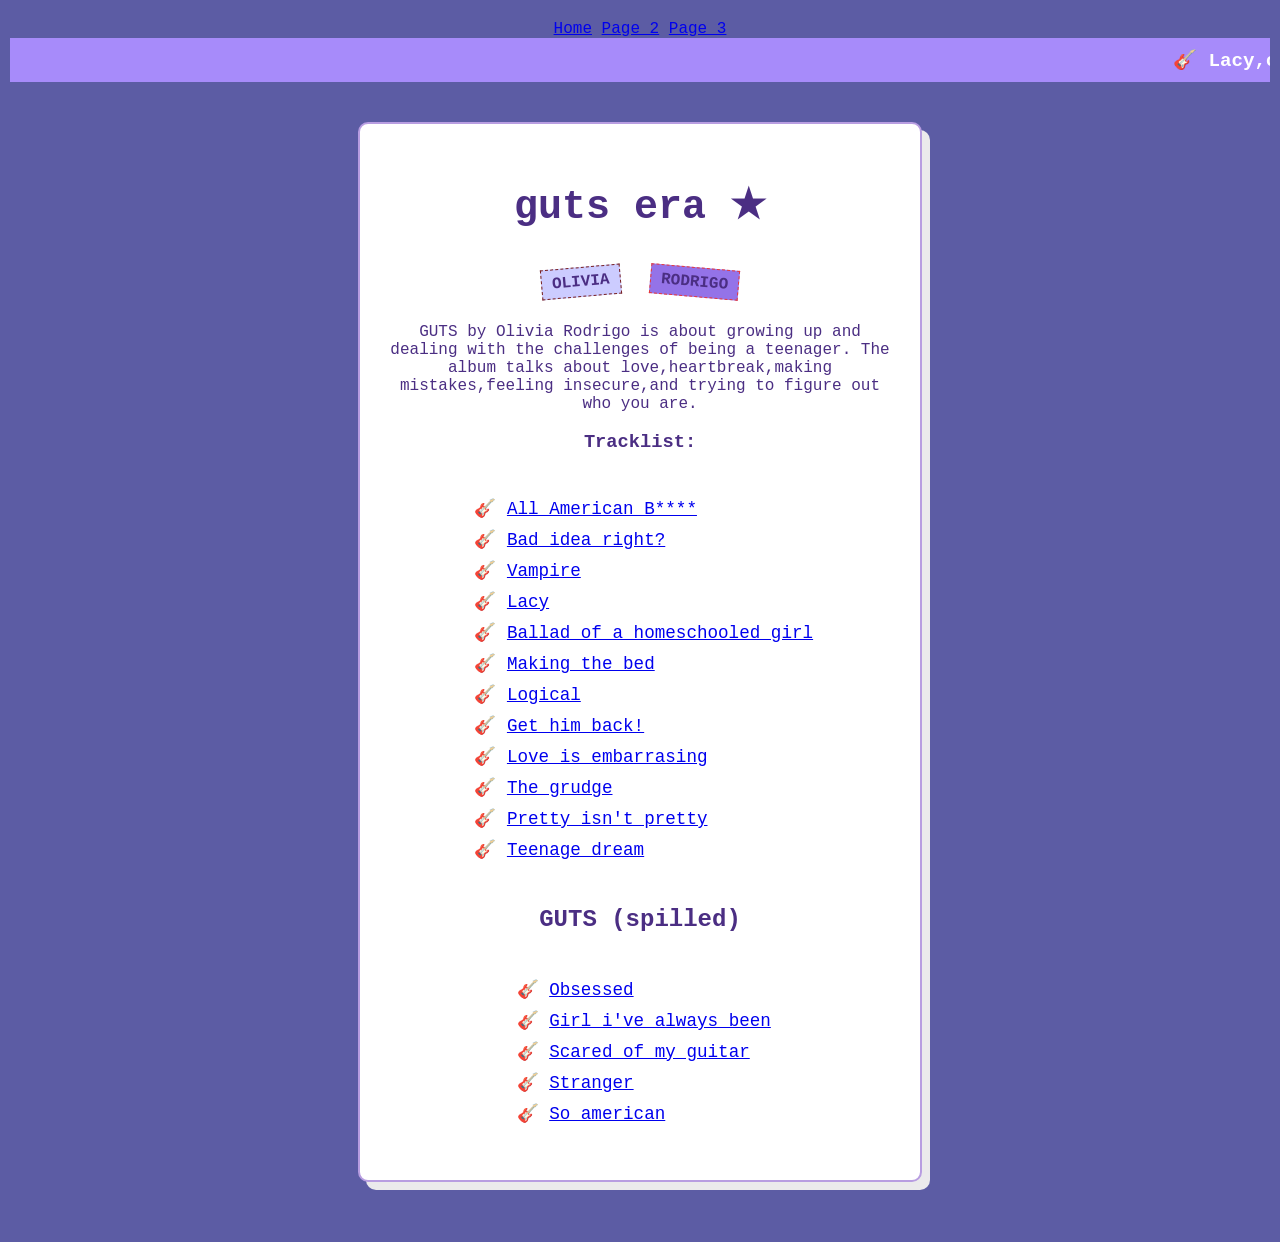
==== page2.html @ cfe1b08c "Add song links to GUTS tracklist in page2.html Updated tracklist with links for each song from Olivi" ====
<!DOCTYPE html>
<html lang="en">
<head>
    <meta charset="UTF-8">
    <title>GUTS Era 🎸</title>
     <nav>
        <a href="index.html">Home</a>
        <a href="page2.html">Page 2</a>
        <a href="page3.html">Page 3</a>
    </nav>
    <style>
        body {
            background-color: #5c5ca4; 
            color: #4b2e83;
            font-family: 'Courier New', Courier, monospace;
            margin: 0;
            padding: 20px;
            display: flex;
            flex-direction: column;
            align-items: center;
        }
        marquee {
            background-color: #a78bfa;
            color: white;
            padding: 10px;
            font-weight: bold;
            font-size: 1.2rem;
            width: 100%;
        }
        .scrapbook {
            max-width: 500px;
            background: white;
            padding: 30px;
            margin: 40px auto;
            border-radius: 10px;
            box-shadow: 8px 8px 0px #ebeaec;
            border: 2px solid #b89de1;
            text-align: center;
        }
        h1 { font-size: 2.5rem; text-transform: lowercase; }
        .sticker {
            display: inline-block;
            background: #ccccff;
            padding: 5px 10px;
            border: 1px dashed #782020;
            transform: rotate(-5deg);
            font-weight: bold;
            margin: 10px;
        }
        ul { list-style-type: '🎸 '; text-align: left; display: inline-block; }
        li { margin: 10px 0; font-size: 1.1rem; }</style>

</head>
<body>
    <marquee>🎸 Lacy,oh,Lacy 🎸 I wanna get him back! 🎸</marquee>
    <div class="scrapbook">
        <h1>guts era ★</h1>
        <div class="sticker">OLIVIA</div>
        <div class="sticker" style="transform: rotate(5deg); background: #6d40e0ba; border-color: #e83939;">RODRIGO</div>
        <p>GUTS by Olivia Rodrigo is about growing up and dealing with the challenges of being a teenager. The album talks about love,heartbreak,making mistakes,feeling insecure,and trying to figure out who you are.</p>
        <h3>Tracklist:</h3>
        <ul>
            <li><a href="https://www.youtube.com/watch?v=5myKp4ZD2KQ&list=RD5myKp4ZD2KQ&start_radio=1" target="_blank">All American B****</a></li>
            <li><a href="https://www.youtube.com/watch?v=Dj9qJsJTsjQ&list=RDDj9qJsJTsjQ&start_radio=1" target="_blank">Bad idea right?</a></li>
            <li><a href="https://www.youtube.com/watch?v=RlPNh_PBZb4&list=RDRlPNh_PBZb4&start_radio=1" target="_blank">Vampire</li>
            <li><a href="https://www.youtube.com/watch?v=_IB5EYuz3XM&list=RD_IB5EYuz3XM&start_radio=1" target="_blank">Lacy</li>
            <li><a href="https://www.youtube.com/watch?v=OofRYPBwalI&list=RDOofRYPBwalI&start_radio=1" target="_blank">Ballad of a homeschooled girl</a></li>
            <li><a href="https://www.youtube.com/watch?v=OuuBnf2aGCc&list=RDOuuBnf2aGCc&start_radio=1" target="_blank">Making the bed</li>
            <li><a href="https://www.youtube.com/watch?v=I6OeAufKDBg&list=RDI6OeAufKDBg&start_radio=1" target="_blank">Logical</li>
            <li><a href="https://www.youtube.com/watch?v=ZsJ-BHohXRI&list=RDZsJ-BHohXRI&start_radio=1" target="_blank">Get him back!</li>
            <li><a href="https://www.youtube.com/watch?v=AXi213cWgYM&list=RDAXi213cWgYM&start_radio=1" target="_blank">Love is embarrasing</a></li>
            <li><a href="https://www.youtube.com/watch?v=Qt5wB7KXSaM&list=RDQt5wB7KXSaM&start_radio=1" target="_blank">The grudge</a></li>
            <li><a href="https://www.youtube.com/watch?v=xr_j3sT-bc8&list=RDxr_j3sT-bc8&start_radio=1" target="_blank">Pretty isn't pretty</a></li>
            <li><a href="https://www.youtube.com/watch?v=F33uCg-3XiY&list=RDF33uCg-3XiY&start_radio=1" target="_blank">Teenage dream</a></li>
        </ul>
        <h2>GUTS (spilled)</a></h2>
        <ul>
            <li><a href="https://www.youtube.com/watch?v=QXcjPySjdJU&list=RDQXcjPySjdJU&start_radio=1" target="_blank">Obsessed</a></li>
            <li><a href="https://www.youtube.com/watch?v=1-dT9r5nbks&list=RD1-dT9r5nbks&start_radio=1" target="_blank">Girl i've always been</a></li>
            <li><a href="https://www.youtube.com/watch?v=02Ai_4eG6ug&list=RD02Ai_4eG6ug&start_radio=1" target="_blank">Scared of my guitar</a></li>
            <li><a href="https://www.youtube.com/watch?v=no0S6UzeRlA&list=RDno0S6UzeRlA&start_radio=1" target="_blank">Stranger</a></li>
            <li><a href="https://www.youtube.com/watch?v=w_IwVMqqyK4&list=RDw_IwVMqqyK4&start_radio=1" target="_blank">So american</a></li>
        </ul>
    </div>
</body>
</html>
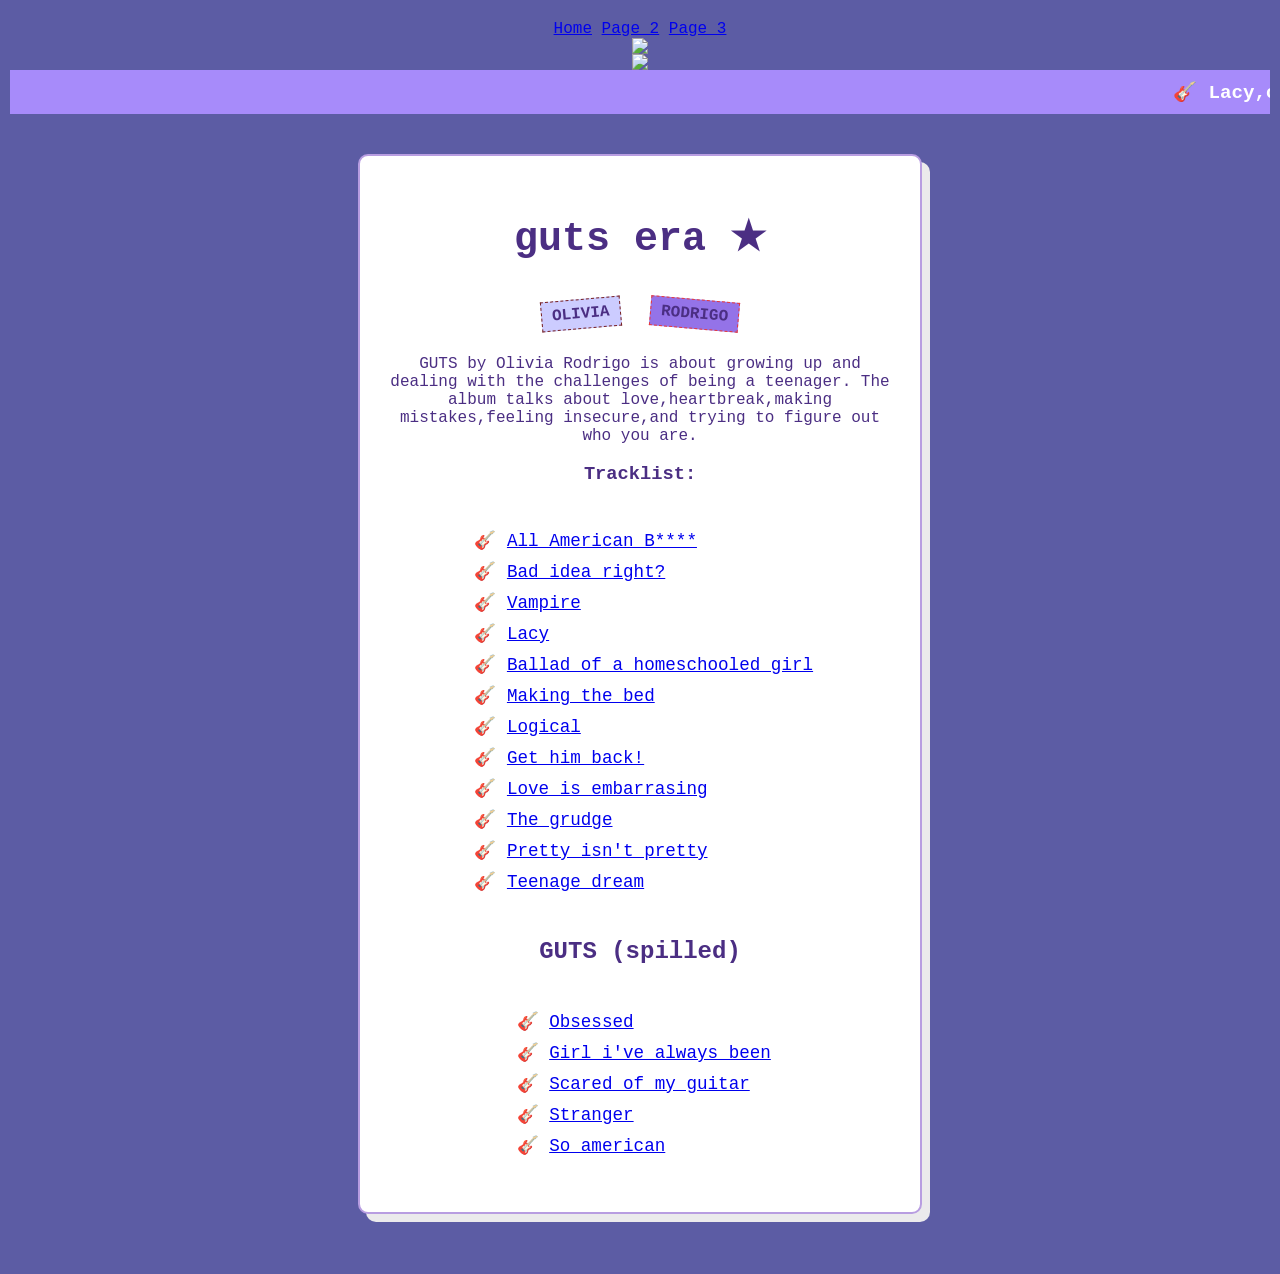
==== commit 8eb5fd71: "Insert images for 'Guts' album on page2.html Added images related to the 'Guts' album." ====
--- a/page2.html
+++ b/page2.html
@@ -52,6 +52,10 @@
 
 </head>
 <body>
+    
+    <img src="https://www.bu.edu/files/2023/09/Rodrigo_Guts-album.jpg" class="left-photo">
+    <img src="https://static1.squarespace.com/static/578d8a4c414fb5067c923627/t/65243b8be2b72b6edb21cc33/1784378758363/GUTS.JPG?format=1500w" class="right-photo">
+    
     <marquee>🎸 Lacy,oh,Lacy 🎸 I wanna get him back! 🎸</marquee>
     <div class="scrapbook">
         <h1>guts era ★</h1>
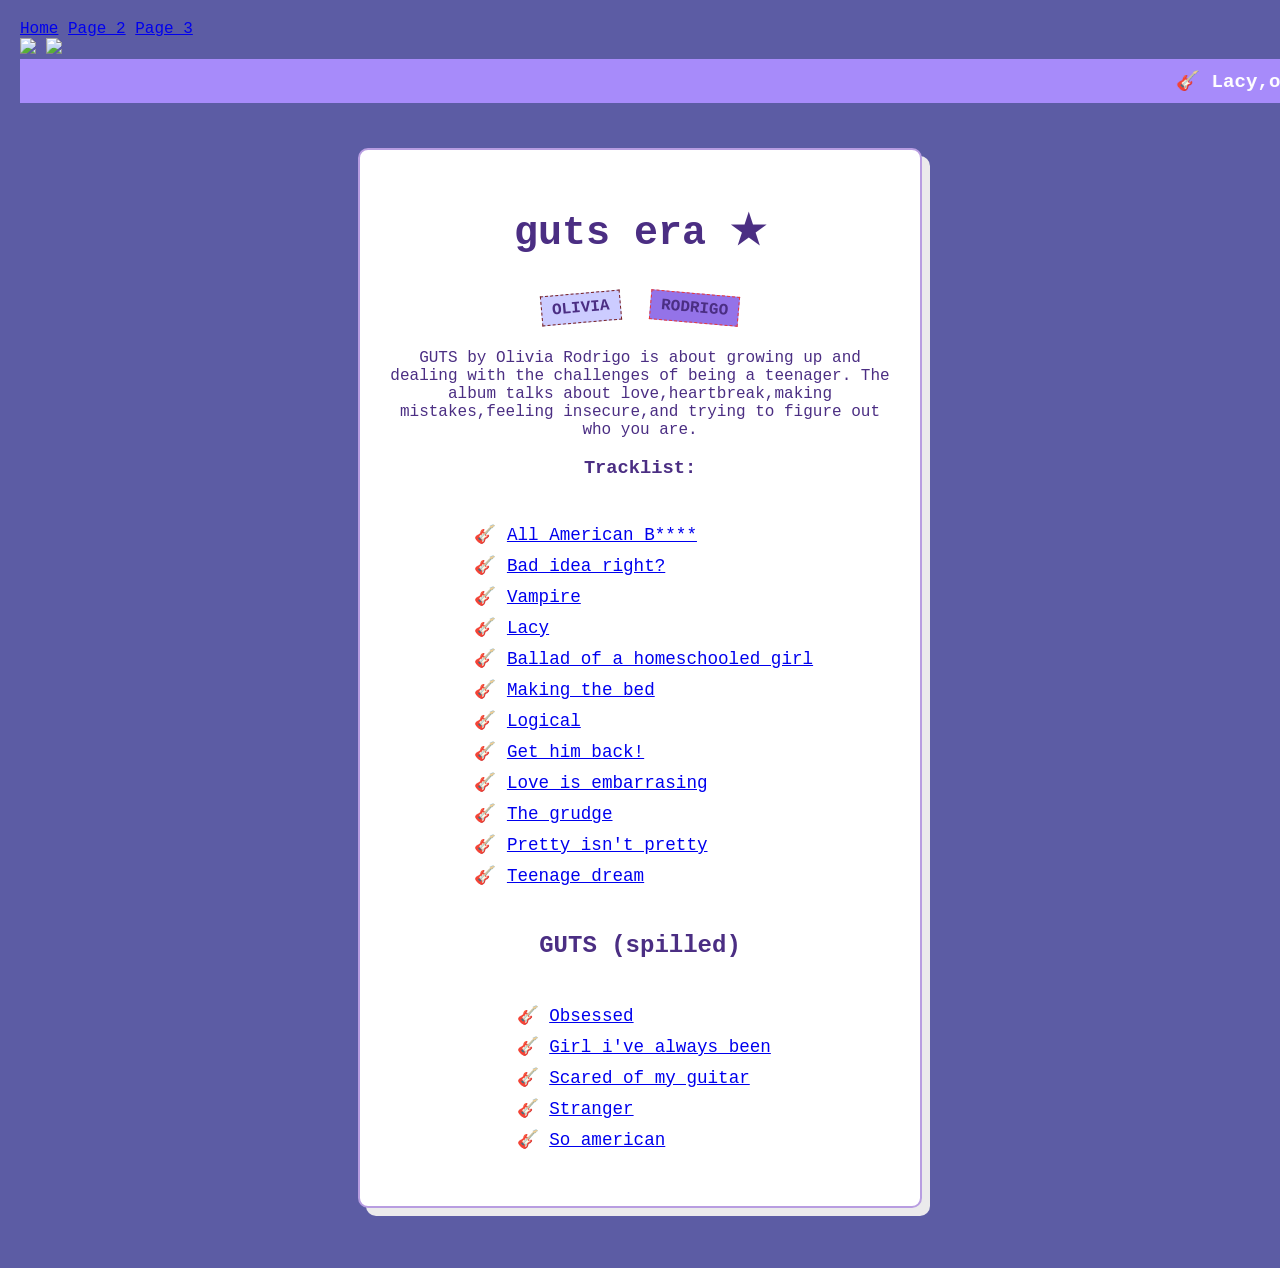
==== commit f20b4941: "Remove flexbox layout from page2.html Removed flexbox styling from the main container." ====
--- a/page2.html
+++ b/page2.html
@@ -15,9 +15,6 @@
             font-family: 'Courier New', Courier, monospace;
             margin: 0;
             padding: 20px;
-            display: flex;
-            flex-direction: column;
-            align-items: center;
         }
         marquee {
             background-color: #a78bfa;
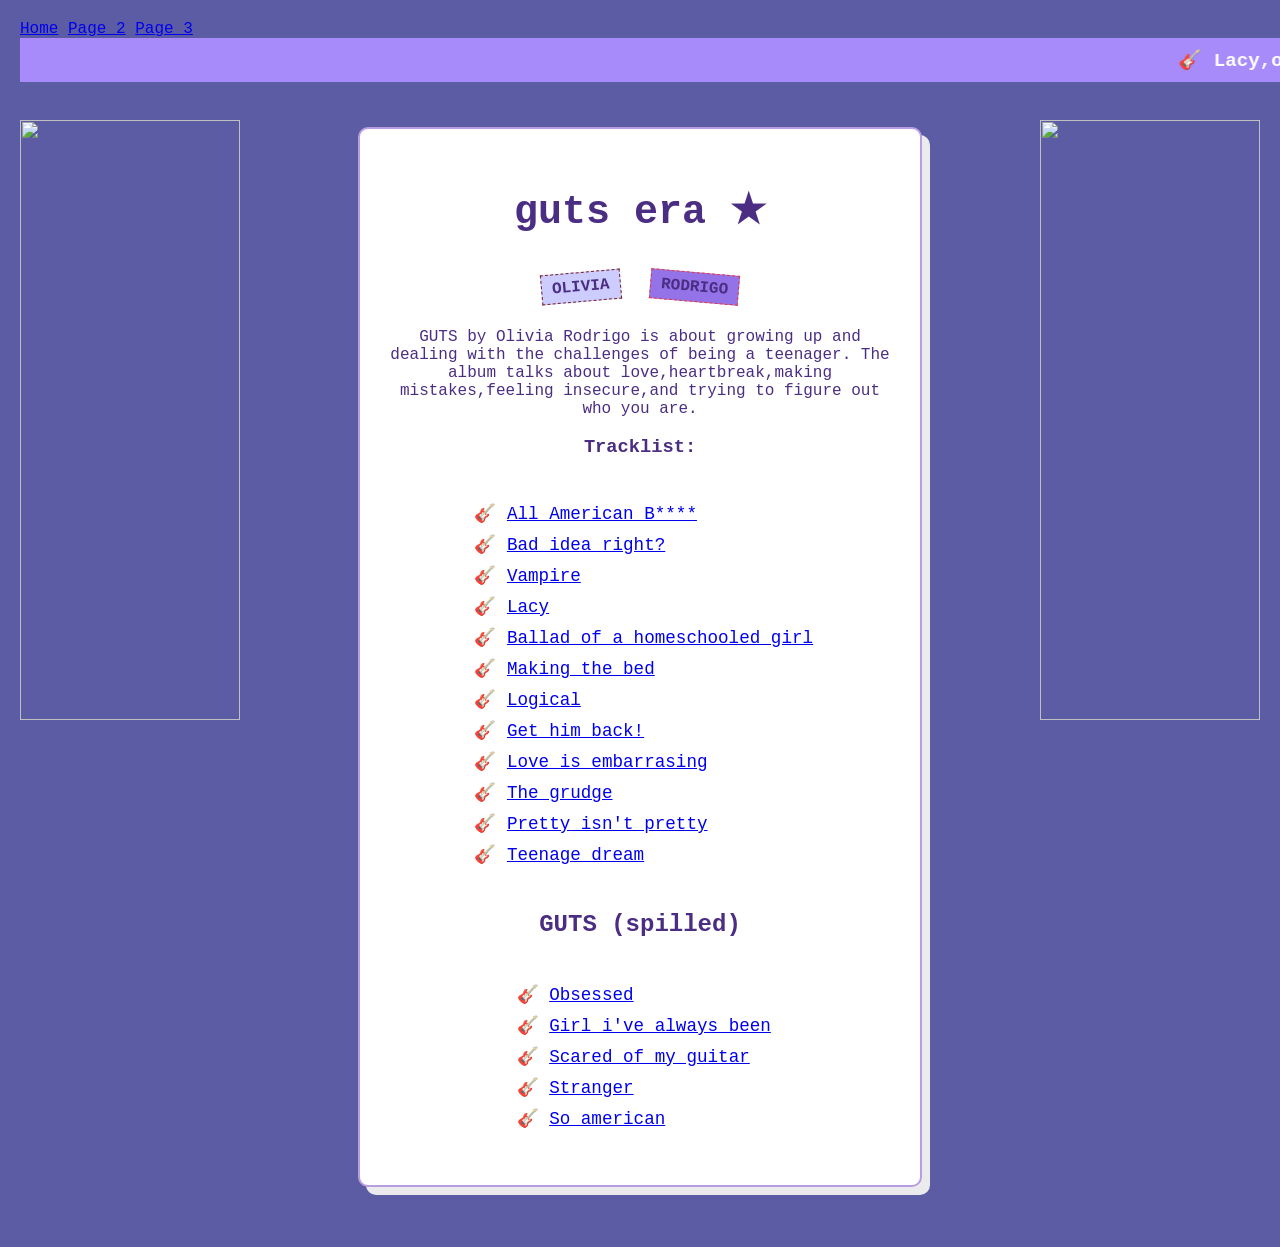
==== commit a939f123: "Add stylesheet link to page2.html" ====
--- a/page2.html
+++ b/page2.html
@@ -3,6 +3,7 @@
 <head>
     <meta charset="UTF-8">
     <title>GUTS Era 🎸</title>
+    <link rel="stylesheet" href="style.css">
      <nav>
         <a href="index.html">Home</a>
         <a href="page2.html">Page 2</a>
--- a/style.css
+++ b/style.css
@@ -0,0 +1,16 @@
+.left-photo,
+.right-photo {
+  position: fixed;
+  top: 120px;
+  width: 220px;
+  height: 600px;
+  object-fit: cover;
+}
+
+.left-photo {
+  left: 20px;
+}
+
+.right-photo {
+  right: 20px;
+}
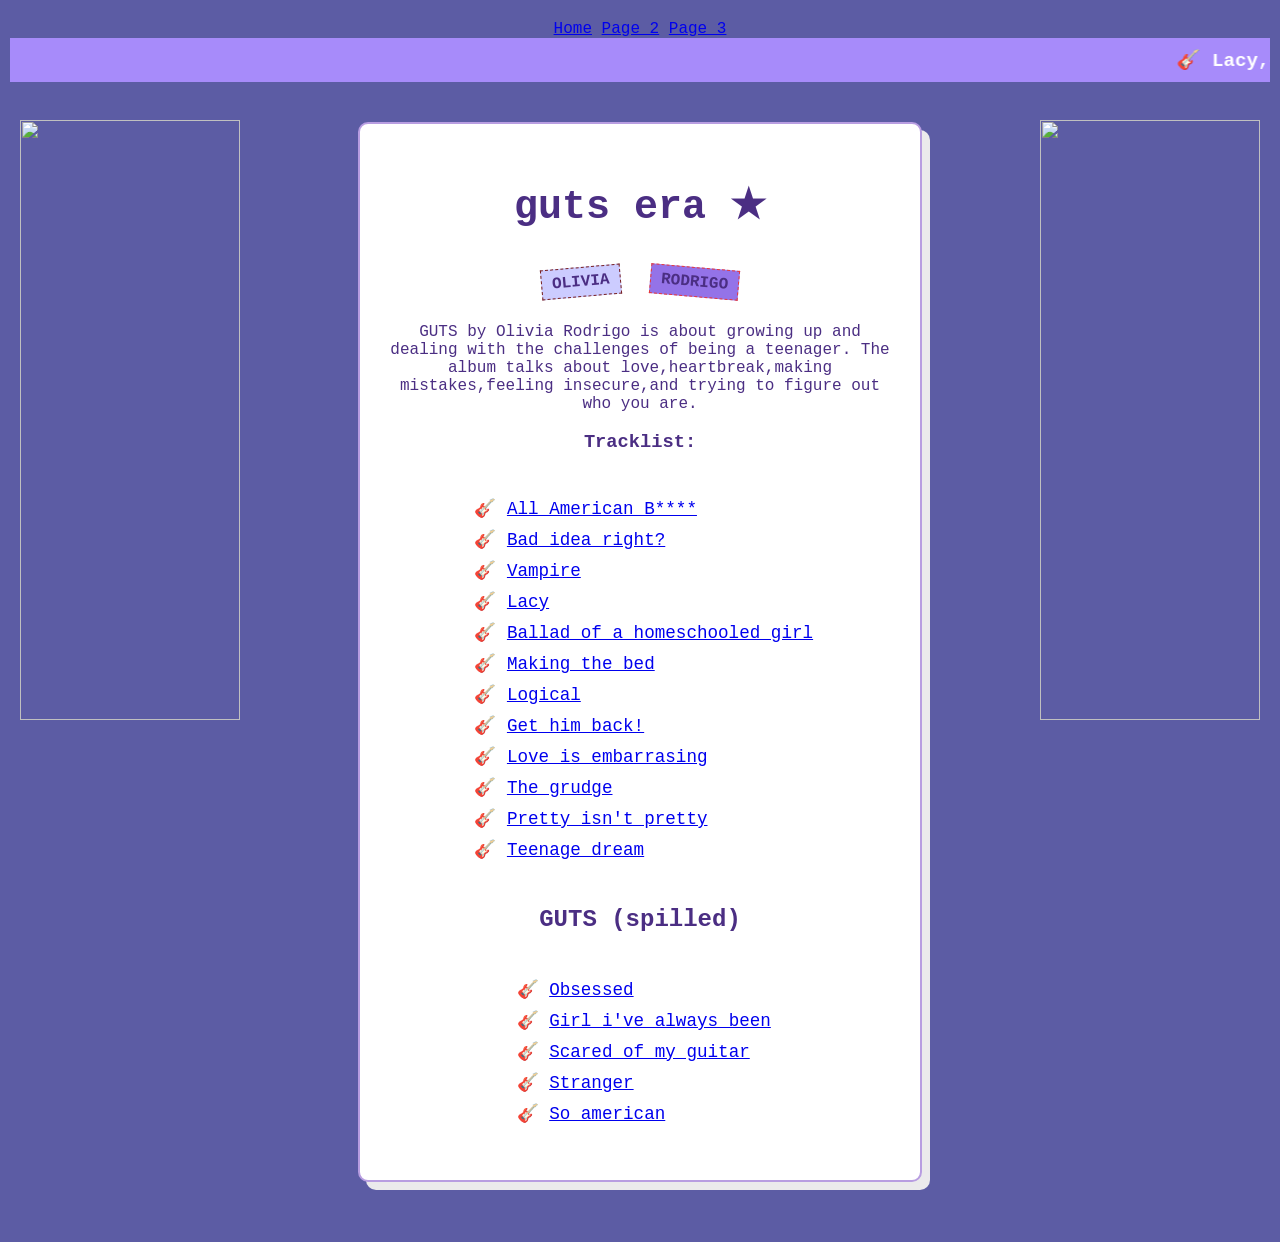
==== commit 3648fe2b: "Add flexbox styling to page2.html" ====
--- a/page2.html
+++ b/page2.html
@@ -16,6 +16,9 @@
             font-family: 'Courier New', Courier, monospace;
             margin: 0;
             padding: 20px;
+            display: flex;
+            flex-direction: column;
+            align-items: center;
         }
         marquee {
             background-color: #a78bfa;
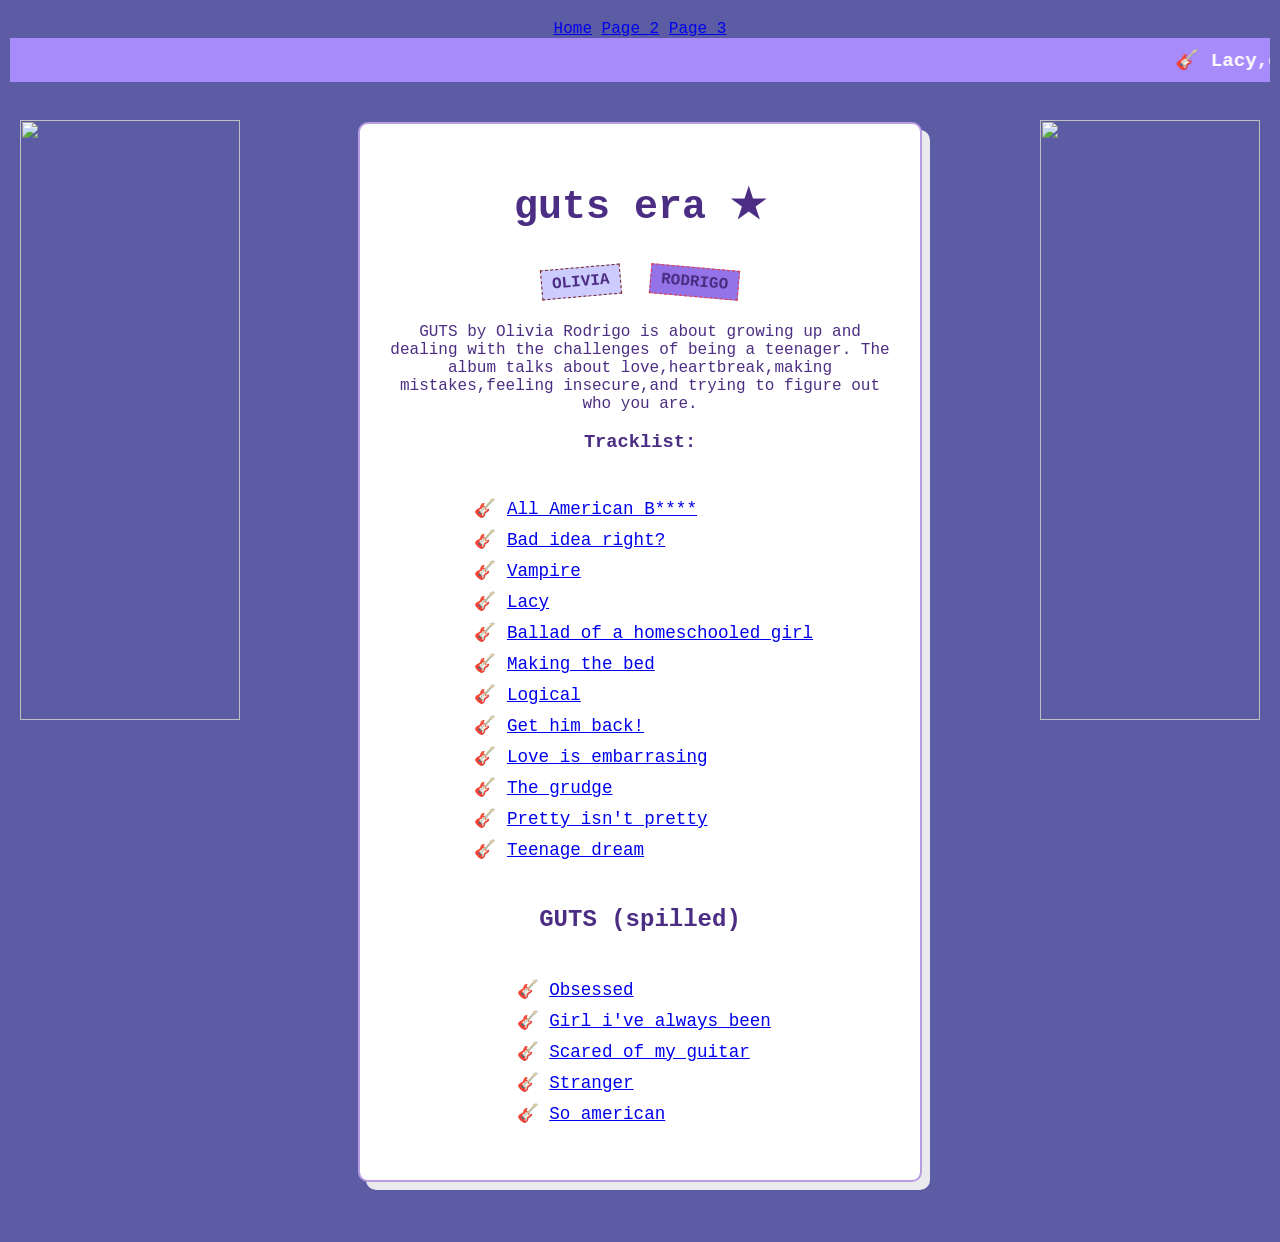
==== commit 3f028d26: "Update image sources in page2.html" ====
--- a/page2.html
+++ b/page2.html
@@ -54,8 +54,8 @@
 </head>
 <body>
     
-    <img src="https://www.bu.edu/files/2023/09/Rodrigo_Guts-album.jpg" class="left-photo">
-    <img src="https://static1.squarespace.com/static/578d8a4c414fb5067c923627/t/65243b8be2b72b6edb21cc33/1784378758363/GUTS.JPG?format=1500w" class="right-photo">
+    <img src="https://assets.exclaim.ca/dr2uqw6xy/image/upload/c_limit,w_890/f_auto/q_auto/20250803_Olivia_Rodrigo_Montreal_Osheaga_Kamara_Morozuk00001_135fe601f6?_a=BAVAfVIB0" class="left-photo">
+    <img src="https://preview.redd.it/to-those-that-went-to-the-guts-world-tour-so-far-how-was-v0-rplegrpj8m7d1.jpeg?width=640&crop=smart&auto=webp&s=fa427d8da9f23a9f3ec5259389fe88da06693126" class="right-photo">
     
     <marquee>🎸 Lacy,oh,Lacy 🎸 I wanna get him back! 🎸</marquee>
     <div class="scrapbook">
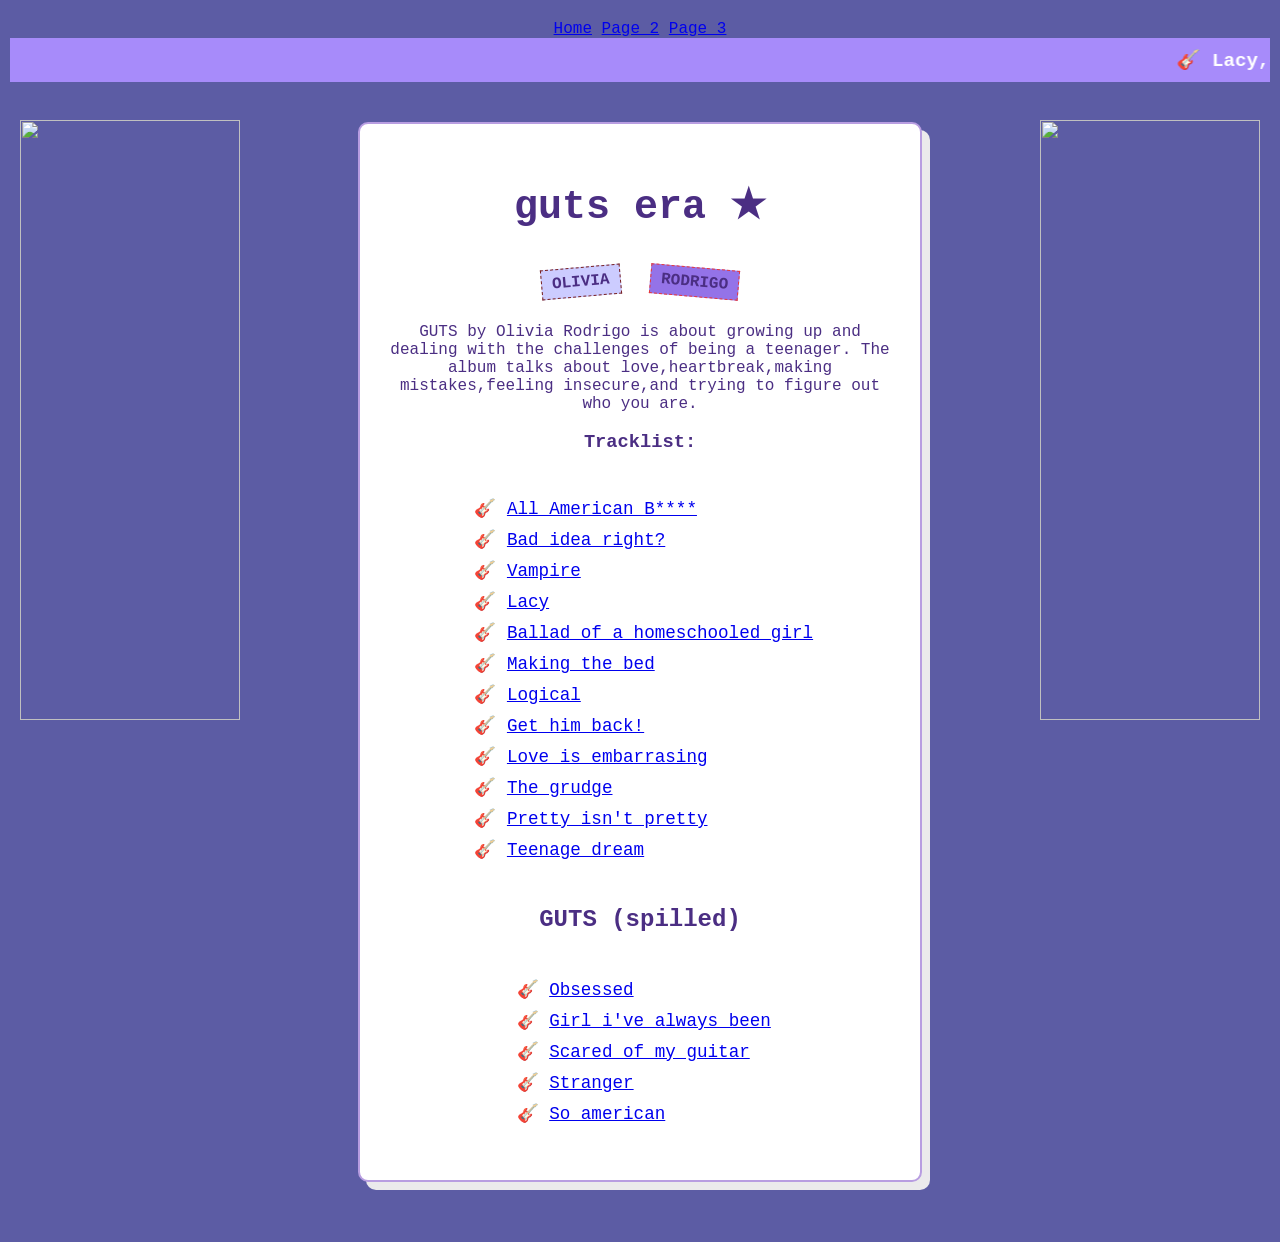
==== commit 77ecd45c: "Replace image source in page2.html" ====
--- a/page2.html
+++ b/page2.html
@@ -54,7 +54,7 @@
 </head>
 <body>
     
-    <img src="https://assets.exclaim.ca/dr2uqw6xy/image/upload/c_limit,w_890/f_auto/q_auto/20250803_Olivia_Rodrigo_Montreal_Osheaga_Kamara_Morozuk00001_135fe601f6?_a=BAVAfVIB0" class="left-photo">
+    <img src="https://encrypted-tbn0.gstatic.com/images?q=tbn:ANd9GcT3qhrG4Amt48XuhaHrYd9t6U47_lrO_Abjsju5V_ZfxTpI-pwV0qsrtzEx&s=10" class="left-photo">
     <img src="https://preview.redd.it/to-those-that-went-to-the-guts-world-tour-so-far-how-was-v0-rplegrpj8m7d1.jpeg?width=640&crop=smart&auto=webp&s=fa427d8da9f23a9f3ec5259389fe88da06693126" class="right-photo">
     
     <marquee>🎸 Lacy,oh,Lacy 🎸 I wanna get him back! 🎸</marquee>
